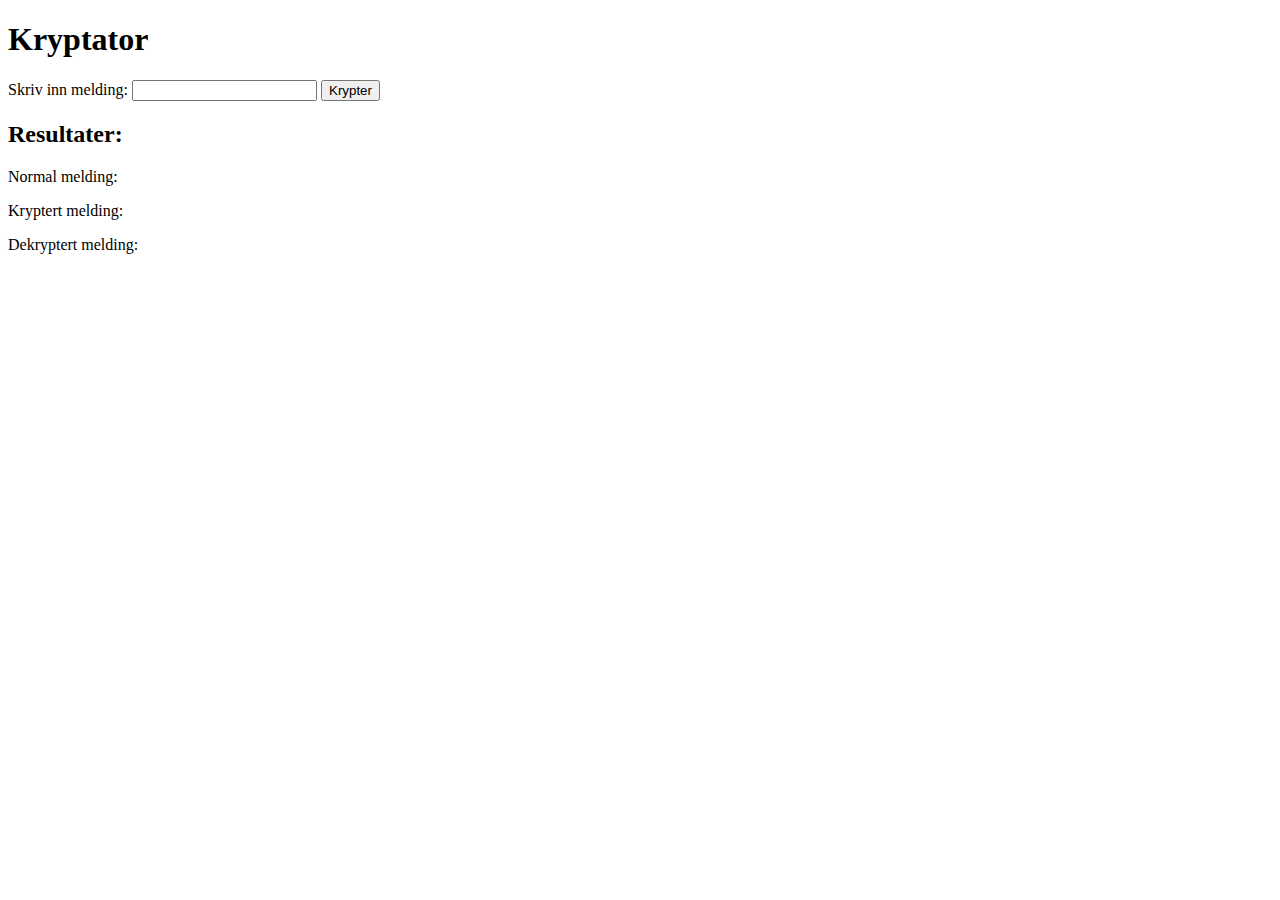
==== index.html @ d35ed369 "Laget kryptering metode og html dokument" ====
<!DOCTYPE html>
<html lang="en">
<head>
    <meta charset="UTF-8">
    <meta http-equiv="X-UA-Compatible" content="IE=edge">
    <meta name="viewport" content="width=device-width, initial-scale=1.0">
    <title>Kryptator</title>
</head>
<body>
    <h1>Kryptator</h1>
    
    <form action="/encrypt" method="post">
        <label for="message">Skriv inn melding:</label>
        <input type="text" id="message" name="message" required>
        <button type="submit">Krypter</button>
    </form>

    <h2>Resultater:</h2>
    <p>Normal melding: <span id="normal-message"></span></p>
    <p>Kryptert melding: <span id="encrypted-message"></span></p>
    <p>Dekryptert melding: <span id="decrypted-message"></span></p>

    <script>
        // Legg til JavaScript hvis nødvendig
    </script>
</body>
</html>
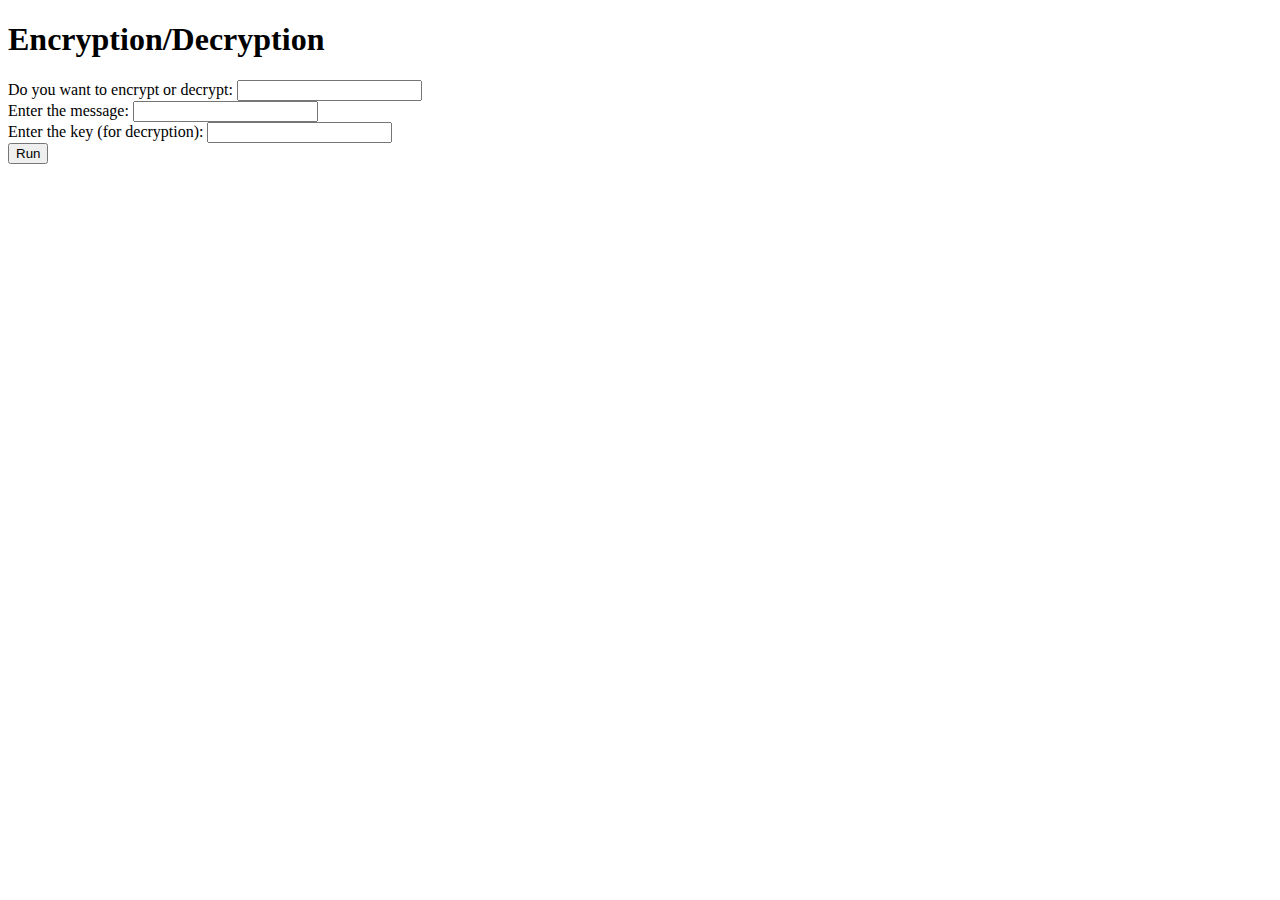
==== commit 95b54749: "Endrinnger" ====
--- a/index.html
+++ b/index.html
@@ -4,21 +4,25 @@
     <meta charset="UTF-8">
     <meta http-equiv="X-UA-Compatible" content="IE=edge">
     <meta name="viewport" content="width=device-width, initial-scale=1.0">
-    <title>Kryptator</title>
+    <title>Encryption/Decryption</title>
 </head>
 <body>
-    <h1>Kryptator</h1>
+    <h1>Encryption/Decryption</h1>
     
-    <form action="/encrypt" method="post">
-        <label for="message">Skriv inn melding:</label>
+    <form action="/encrypt_decrypt" method="post">
+        <label for="task">Do you want to encrypt or decrypt:</label>
+        <input type="text" id="task" name="task" required>
+        <br>
+        <label for="message">Enter the message:</label>
         <input type="text" id="message" name="message" required>
-        <button type="submit">Krypter</button>
+        <br>
+        <label for="key">Enter the key (for decryption):</label>
+        <input type="text" id="key" name="key">
+        <br>
+        <button type="submit">Run</button>
     </form>
 
-    <h2>Resultater:</h2>
-    <p>Normal melding: <span id="normal-message"></span></p>
-    <p>Kryptert melding: <span id="encrypted-message"></span></p>
-    <p>Dekryptert melding: <span id="decrypted-message"></span></p>
+    <div id="result"></div>
 
     <script>
         // Legg til JavaScript hvis nødvendig
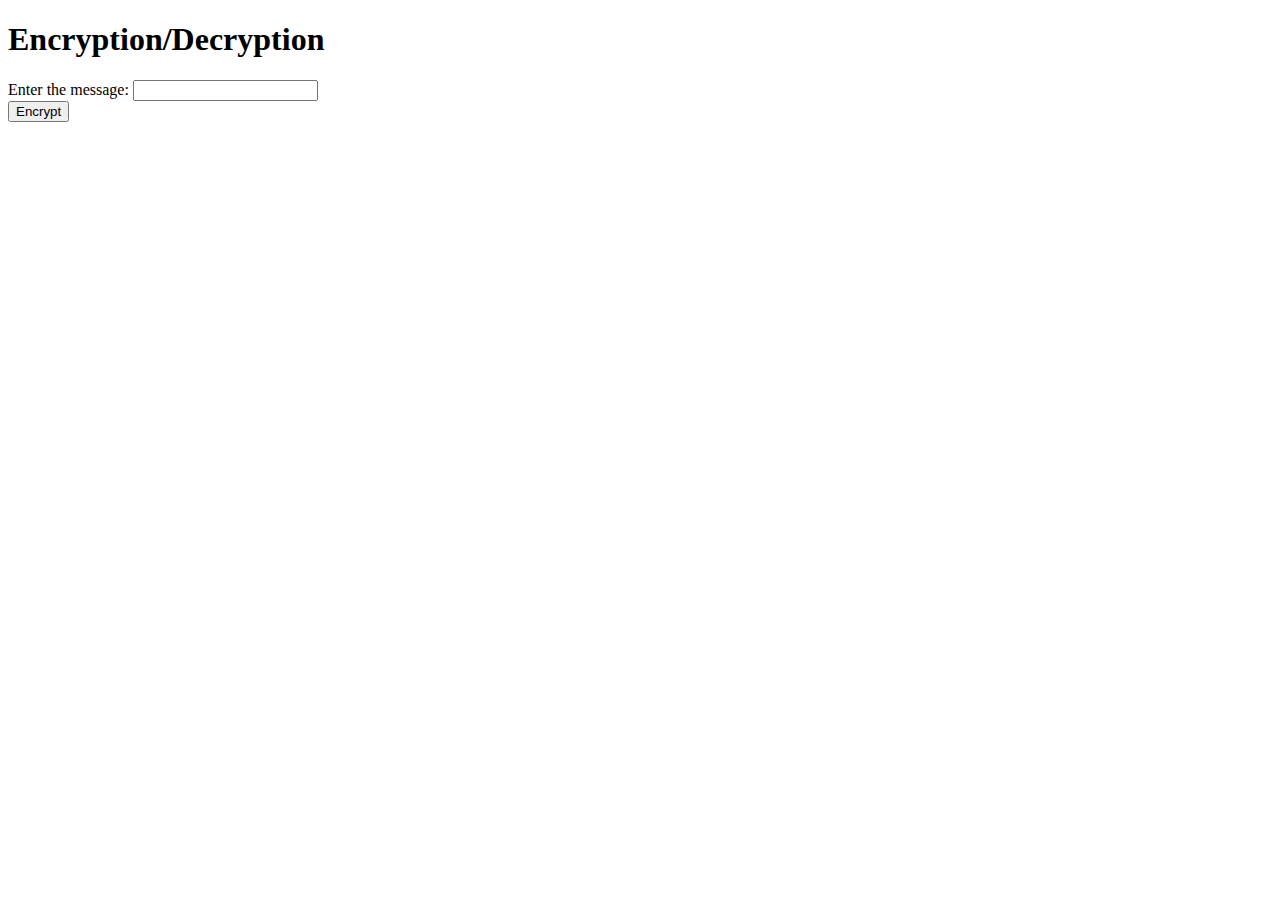
==== commit 7312a4dc: "rydda opp og tester med base 64" ====
--- a/index.html
+++ b/index.html
@@ -9,23 +9,16 @@
 <body>
     <h1>Encryption/Decryption</h1>
     
-    <form action="/encrypt_decrypt" method="post">
-        <label for="task">Do you want to encrypt or decrypt:</label>
-        <input type="text" id="task" name="task" required>
-        <br>
+    <form id="encryptionForm">
         <label for="message">Enter the message:</label>
         <input type="text" id="message" name="message" required>
-        <br>
-        <label for="key">Enter the key (for decryption):</label>
-        <input type="text" id="key" name="key">
-        <br>
-        <button type="submit">Run</button>
     </form>
+
+    <button id="encryptButton" onclick="encrypt()">Encrypt</button>
 
     <div id="result"></div>
 
-    <script>
-        // Legg til JavaScript hvis nødvendig
-    </script>
+    <script type="module" src="test.js"></script>
+
 </body>
 </html>
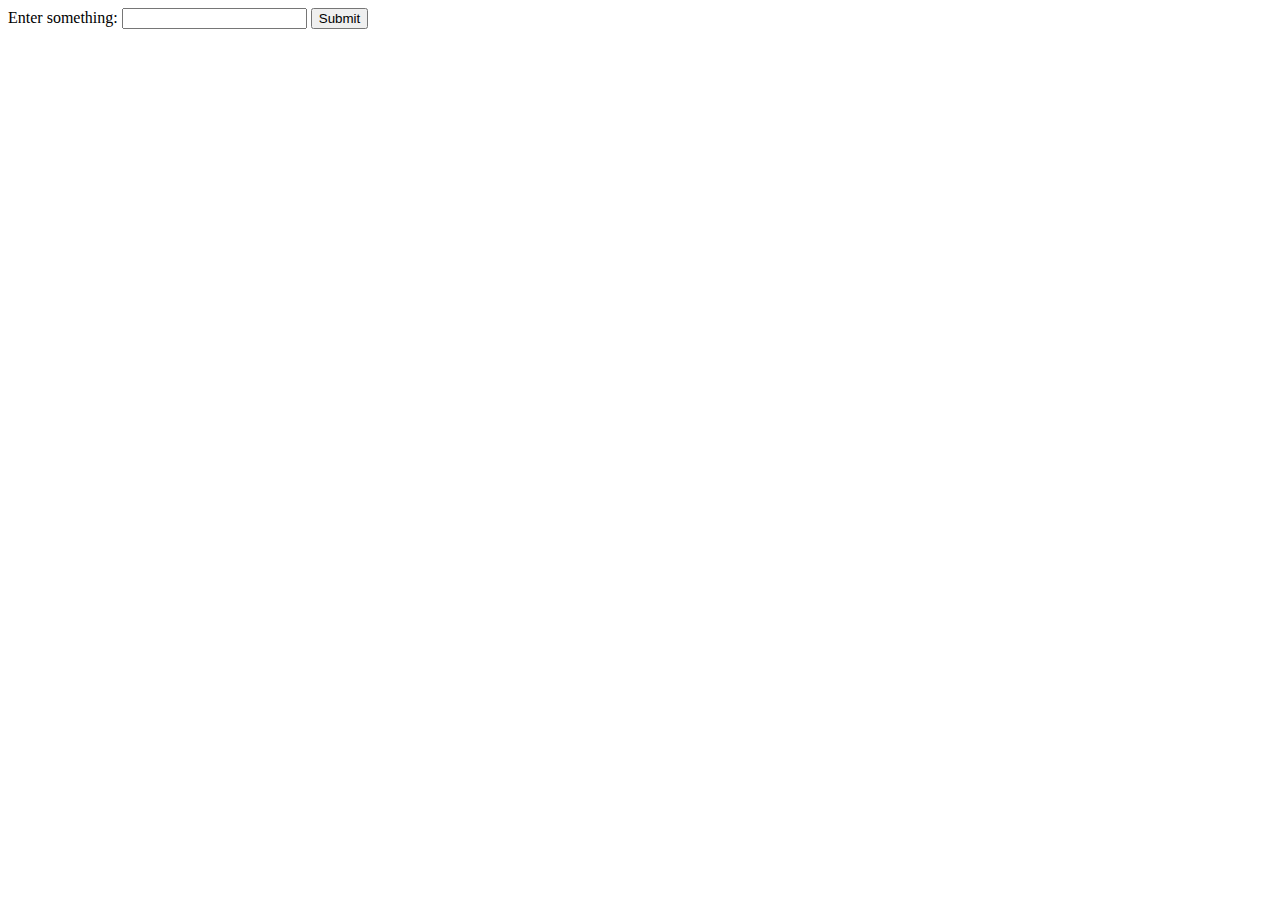
==== commit 378bf78e: "Krypterings metode som virker med html" ====
--- a/index.html
+++ b/index.html
@@ -1,24 +1,17 @@
 <!DOCTYPE html>
 <html lang="en">
-<head>
-    <meta charset="UTF-8">
-    <meta http-equiv="X-UA-Compatible" content="IE=edge">
-    <meta name="viewport" content="width=device-width, initial-scale=1.0">
-    <title>Encryption/Decryption</title>
-</head>
-<body>
-    <h1>Encryption/Decryption</h1>
-    
-    <form id="encryptionForm">
-        <label for="message">Enter the message:</label>
-        <input type="text" id="message" name="message" required>
-    </form>
-
-    <button id="encryptButton" onclick="encrypt()">Encrypt</button>
-
-    <div id="result"></div>
-
-    <script type="module" src="test.js"></script>
-
-</body>
+    <head>
+        <meta charset="UTF-8">
+        <meta name="viewport" content="width=device-width, initial-scale=1.0">
+        <title>PHP Form Example</title>
+        <style src="style.css"></style>
+    </head>
+    <body>
+        
+        <form action="kryptering.php" method="post">
+            <label for="inputField">Enter something:</label>
+            <input type="text" id="inputField" name="userInput">
+            <button type="submit">Submit</button>
+        </form>
+    </body>
 </html>
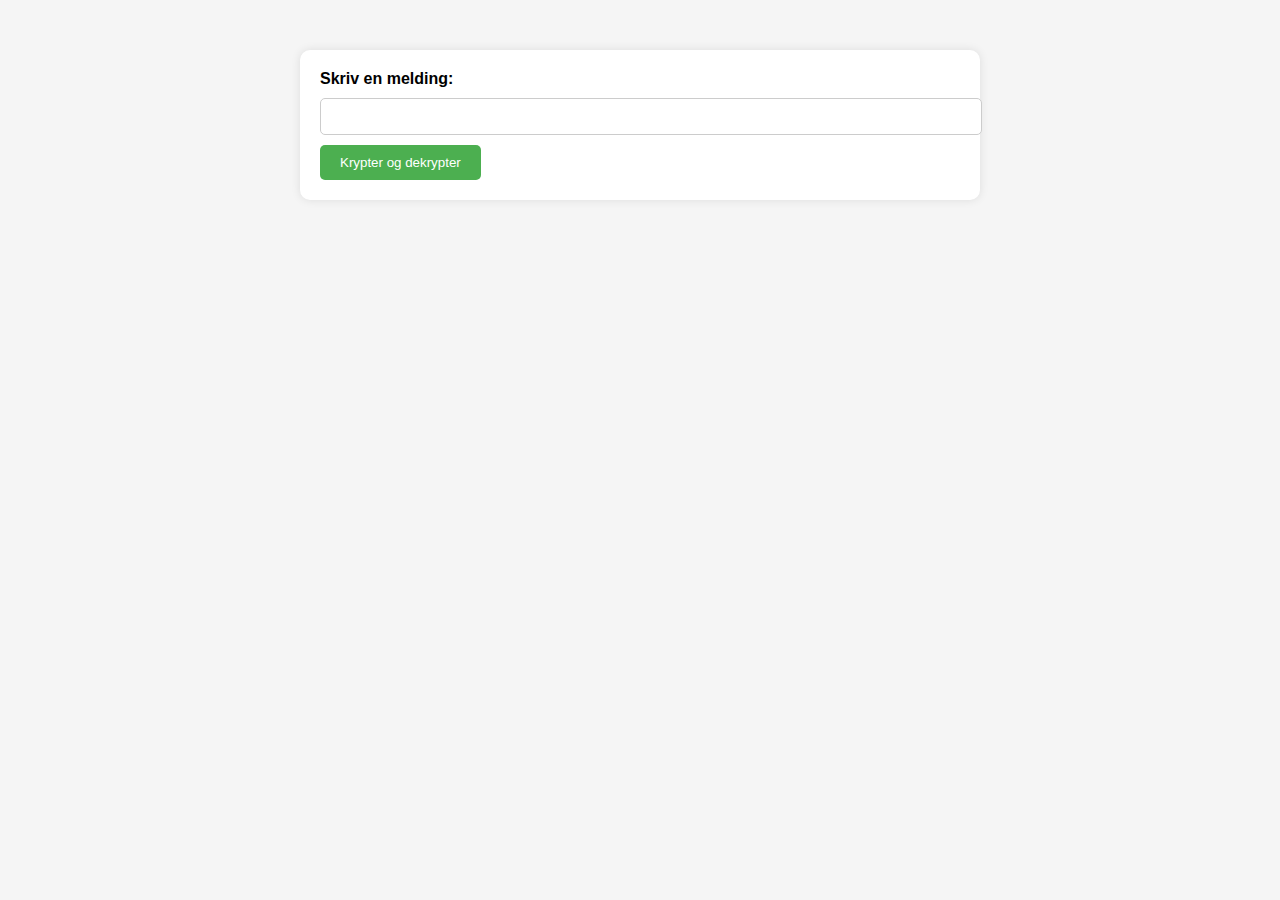
==== commit b692595e: "css" ====
--- a/index.html
+++ b/index.html
@@ -4,14 +4,14 @@
         <meta charset="UTF-8">
         <meta name="viewport" content="width=device-width, initial-scale=1.0">
         <title>PHP Form Example</title>
-        <style src="style.css"></style>
+        <link rel="stylesheet" type="text/css" href="style.css">
     </head>
-    <body>
+    <body id="body">
         
         <form action="kryptering.php" method="post">
-            <label for="inputField">Enter something:</label>
+            <label for="inputField">Skriv en melding:</label>
             <input type="text" id="inputField" name="userInput">
-            <button type="submit">Submit</button>
+            <button type="submit">Krypter og dekrypter</button>
         </form>
     </body>
 </html>
--- a/style.css
+++ b/style.css
@@ -0,0 +1,40 @@
+body {
+    font-family: Arial, sans-serif;
+    background-color: #f5f5f5;
+    margin: 0;
+    padding: 0;
+}
+
+form {
+    width: 50%;
+    margin: 50px auto;
+    padding: 20px;
+    background-color: #fff;
+    border-radius: 10px;
+    box-shadow: 0 0 10px rgba(0, 0, 0, 0.1);
+}
+
+label {
+    font-weight: bold;
+}
+
+input[type="text"] {
+    width: 100%;
+    padding: 10px;
+    margin: 10px 0;
+    border: 1px solid #ccc;
+    border-radius: 5px;
+}
+
+button[type="submit"] {
+    background-color: #4CAF50;
+    color: white;
+    padding: 10px 20px;
+    border: none;
+    border-radius: 5px;
+    cursor: pointer;
+}
+
+button[type="submit"]:hover {
+    background-color: #45a049;
+}
